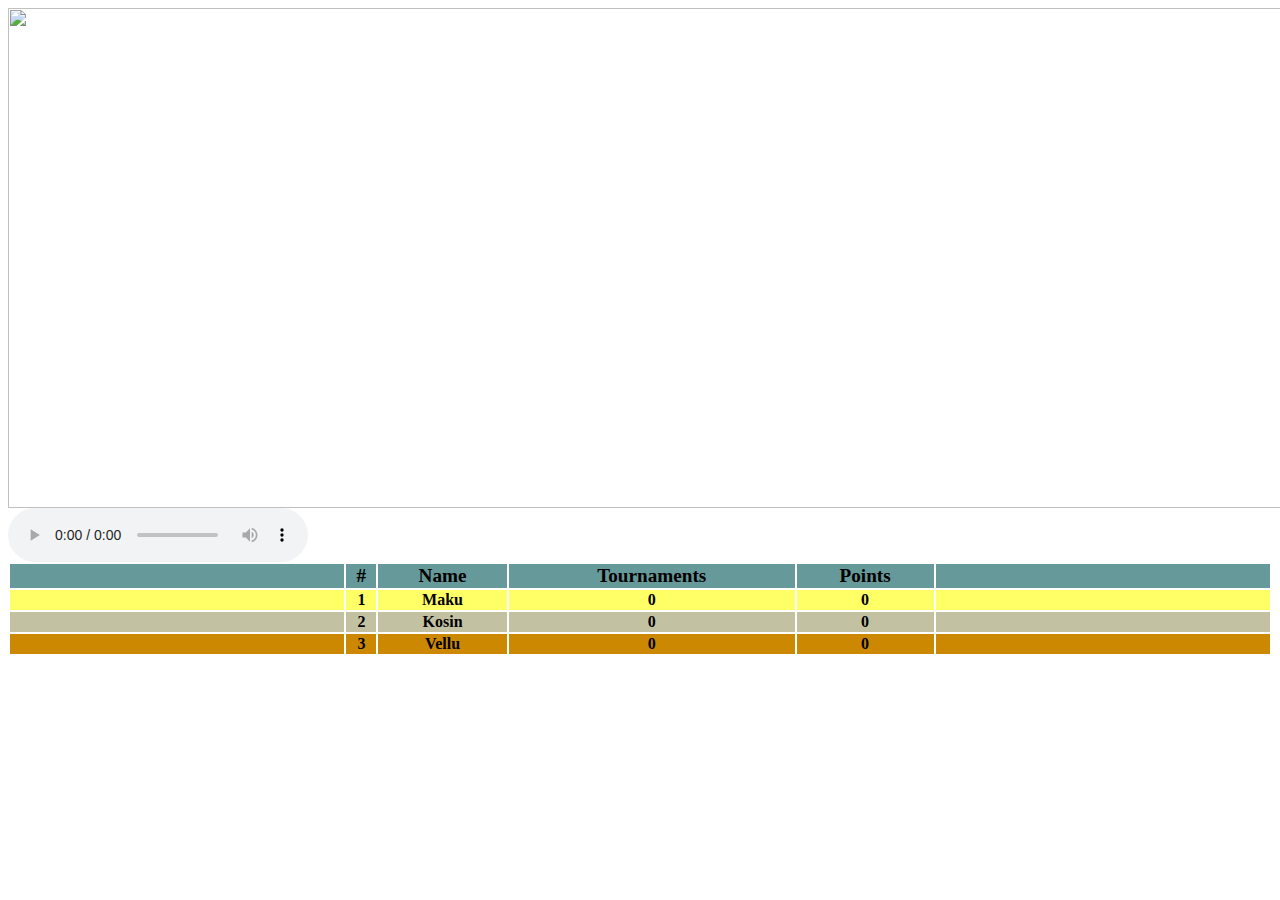
==== index.html @ ef57dad0 "music" ====
<html>

<head>
    <title>BBFGC</title>
</head>

<body>
<table style="width:100%">
    <tr style="font-family:Comic Sans">
        <th bgcolor="#669999"><font color="#669999">aaaaaaaaaaaaaaaa</font></th>
        <th bgcolor="#669999"><big>#</big></th>
        <th bgcolor="#669999"><big>Name</big></th>
        <th bgcolor="#669999"><big>Tournaments</big></th>
        <th bgcolor="#669999"><big>Points</big></th>
        <th bgcolor="#669999"><font color="#669999">aaaaaaaaaaaaaaaa</font></th>
    </tr>
    <tr>
        <th bgcolor="#ffff66"><font color="#ffff66">aaaaaaaaaaaaaaaa</font></th>
        <th bgcolor="#ffff66">1</th>
        <th bgcolor="#ffff66">Maku</th>
        <th bgcolor="#ffff66">0</th>
        <th bgcolor="#ffff66">0</th>
        <th bgcolor="#ffff66"><font color="#ffff66">aaaaaaaaaaaaaaaa</font></th>
    </tr>
    <tr>
        <th bgcolor="#c2c2a3"><font color="#c2c2a3">aaaaaaaaaaaaaaaa</font></th>
        <th bgcolor="#c2c2a3">2</th>
        <th bgcolor="#c2c2a3">Kosin</th>
        <th bgcolor="#c2c2a3">0</th>
        <th bgcolor="#c2c2a3">0</th>
        <th bgcolor="#c2c2a3"><font color="#c2c2a3">aaaaaaaaaaaaaaaa</font></th>
    </tr>
    <tr>
        <th bgcolor="#cc8800"><font color="#cc8800">aaaaaaaaaaaaaaaa</font></th>
        <th bgcolor="#cc8800">3</th>
        <th bgcolor="#cc8800">Vellu</th>
        <th bgcolor="#cc8800">0</th>
        <th bgcolor="#cc8800">0</th>
        <th bgcolor="#cc8800"><font color="#cc8800">aaaaaaaaaaaaaaaa</font></th>
    </tr>
<img src="https://cdn.discordapp.com/attachments/612027895396827342/679386603671781432/makulaudur.jpg" width="1650" height="500">
<audio controls autoplay>
    <source src="muusika.mp3" type="audio/mpeg">
</audio>
</body>
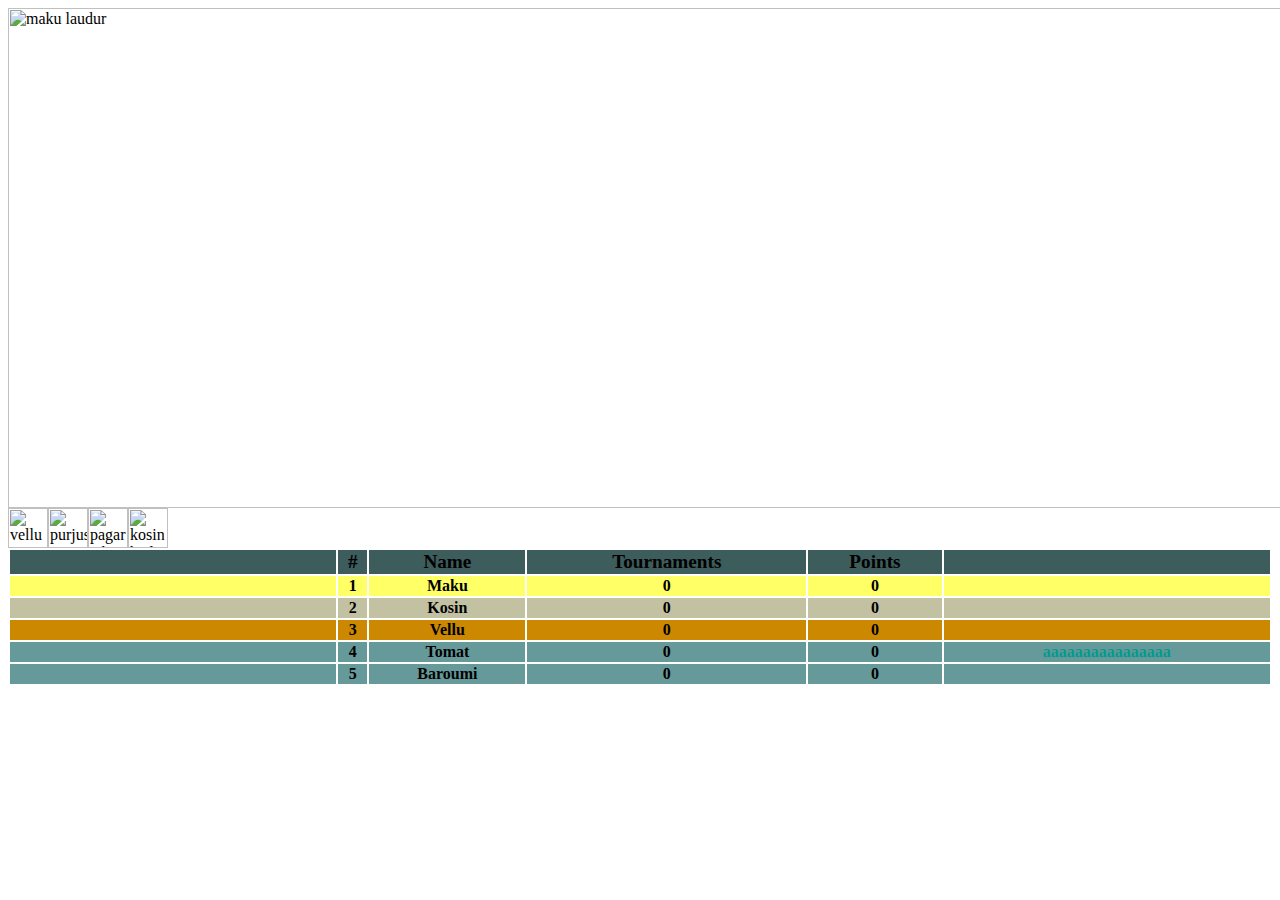
==== commit 2badd36a: "more pics" ====
--- a/index.html
+++ b/index.html
@@ -7,12 +7,12 @@
 <body>
 <table style="width:100%">
     <tr style="font-family:Comic Sans">
-        <th bgcolor="#669999"><font color="#669999">aaaaaaaaaaaaaaaa</font></th>
-        <th bgcolor="#669999"><big>#</big></th>
-        <th bgcolor="#669999"><big>Name</big></th>
-        <th bgcolor="#669999"><big>Tournaments</big></th>
-        <th bgcolor="#669999"><big>Points</big></th>
-        <th bgcolor="#669999"><font color="#669999">aaaaaaaaaaaaaaaa</font></th>
+        <th bgcolor="#3d5c5c"><font color="#3d5c5c">aaaaaaaaaaaaaaaa</font></th>
+        <th bgcolor="#3d5c5c"><big>#</big></th>
+        <th bgcolor="#3d5c5c"><big>Name</big></th>
+        <th bgcolor="#3d5c5c"><big>Tournaments</big></th>
+        <th bgcolor="#3d5c5c"><big>Points</big></th>
+        <th bgcolor="#3d5c5c"><font color="#3d5c5c">aaaaaaaaaaaaaaaa</font></th>
     </tr>
     <tr>
         <th bgcolor="#ffff66"><font color="#ffff66">aaaaaaaaaaaaaaaa</font></th>
@@ -38,8 +38,25 @@
         <th bgcolor="#cc8800">0</th>
         <th bgcolor="#cc8800"><font color="#cc8800">aaaaaaaaaaaaaaaa</font></th>
     </tr>
-<img src="https://cdn.discordapp.com/attachments/612027895396827342/679386603671781432/makulaudur.jpg" width="1650" height="500">
-<audio controls autoplay>
-    <source src="muusika.mp3" type="audio/mpeg">
-</audio>
+    <tr>
+        <th bgcolor="#669999"><font color="#669999">aaaaaaaaaaaaaaaa</font></th>
+        <th bgcolor="#669999">4</th>
+        <th bgcolor="#669999">Tomat</th>
+        <th bgcolor="#669999">0</th>
+        <th bgcolor="#669999">0</th>
+        <th bgcolor="#669999"><font color="##669999">aaaaaaaaaaaaaaaa</font></th>
+    </tr>
+    <tr>
+        <th bgcolor="#669999"><font color="#669999">aaaaaaaaaaaaaaaa</font></th>
+        <th bgcolor="#669999">5</th>
+        <th bgcolor="#669999">Baroumi</th>
+        <th bgcolor="#669999">0</th>
+        <th bgcolor="#669999">0</th>
+        <th bgcolor="#669999"><font color="#669999">aaaaaaaaaaaaaaaa</font></th>
+    </tr>
+<img src="https://cdn.discordapp.com/attachments/612027895396827342/679386603671781432/makulaudur.jpg" alt="maku laudur" width="1650" height="500">
+<img src="https://cdn.discordapp.com/attachments/671370385253728275/688400509463298167/ZomboMeme_14032020165648.jpg" alt="vellu prügi" width="40" height="40" align="bottom">
+<img src="https://cdn.discordapp.com/attachments/671370385253728275/688400509668950053/ZomboMeme_14032020165505.jpg" alt="purjus striimer" width="40" height="40" align="bottom">
+<img src="https://cdn.discordapp.com/attachments/671370385253728275/688400509165371392/ZomboMeme_14032020165740.jpg" alt="pagar eiko" width="40" height="40" align="bottom">
+<img src="https://cdn.discordapp.com/attachments/671370385253728275/688400891971502093/ZomboMeme_14032020165850.jpg" alt="kosin heil" width="40" height="40" align="bottom">
 </body>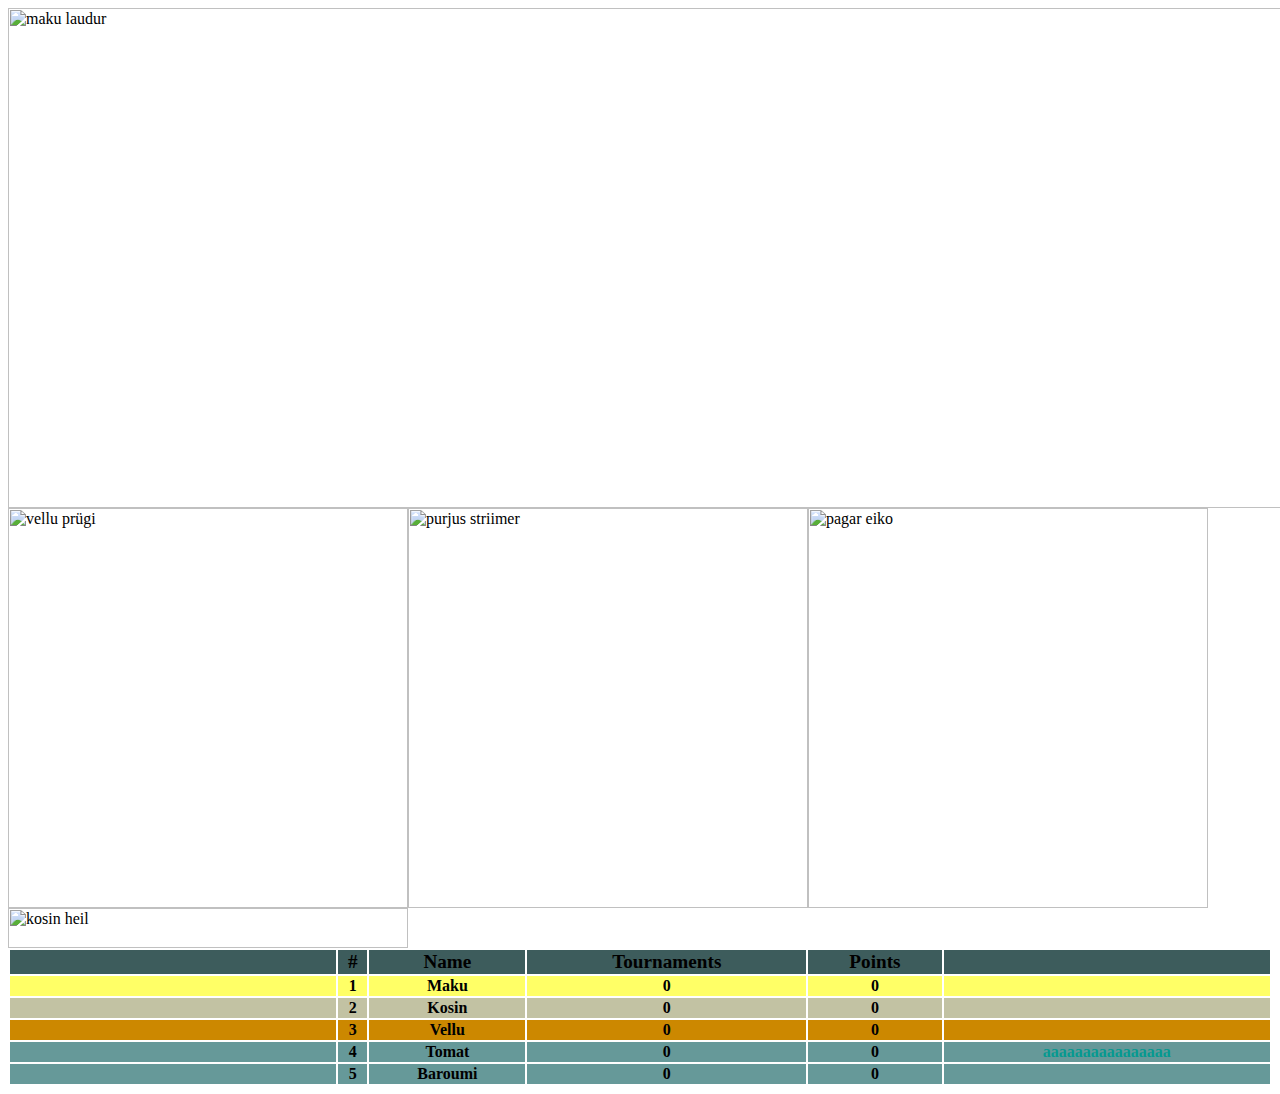
==== commit 59c62d7b: "fix pics" ====
--- a/index.html
+++ b/index.html
@@ -54,9 +54,9 @@
         <th bgcolor="#669999">0</th>
         <th bgcolor="#669999"><font color="#669999">aaaaaaaaaaaaaaaa</font></th>
     </tr>
-<img src="https://cdn.discordapp.com/attachments/612027895396827342/679386603671781432/makulaudur.jpg" alt="maku laudur" width="1650" height="500">
-<img src="https://cdn.discordapp.com/attachments/671370385253728275/688400509463298167/ZomboMeme_14032020165648.jpg" alt="vellu prügi" width="40" height="40" align="bottom">
-<img src="https://cdn.discordapp.com/attachments/671370385253728275/688400509668950053/ZomboMeme_14032020165505.jpg" alt="purjus striimer" width="40" height="40" align="bottom">
-<img src="https://cdn.discordapp.com/attachments/671370385253728275/688400509165371392/ZomboMeme_14032020165740.jpg" alt="pagar eiko" width="40" height="40" align="bottom">
-<img src="https://cdn.discordapp.com/attachments/671370385253728275/688400891971502093/ZomboMeme_14032020165850.jpg" alt="kosin heil" width="40" height="40" align="bottom">
+    <img src="https://cdn.discordapp.com/attachments/612027895396827342/679386603671781432/makulaudur.jpg" alt="maku laudur" width="1650" height="500">
+    <img src="https://cdn.discordapp.com/attachments/671370385253728275/688400509463298167/ZomboMeme_14032020165648.jpg" alt="vellu prügi" width="400" height="400" align="bottom">
+    <img src="https://cdn.discordapp.com/attachments/671370385253728275/688400509668950053/ZomboMeme_14032020165505.jpg" alt="purjus striimer" width="400" height="400" align="bottom">
+    <img src="https://cdn.discordapp.com/attachments/671370385253728275/688400509165371392/ZomboMeme_14032020165740.jpg" alt="pagar eiko" width="400" height="400" align="bottom">
+    <img src="https://cdn.discordapp.com/attachments/671370385253728275/688400891971502093/ZomboMeme_14032020165850.jpg" alt="kosin heil" width="400" height="40" align="bottom">
 </body>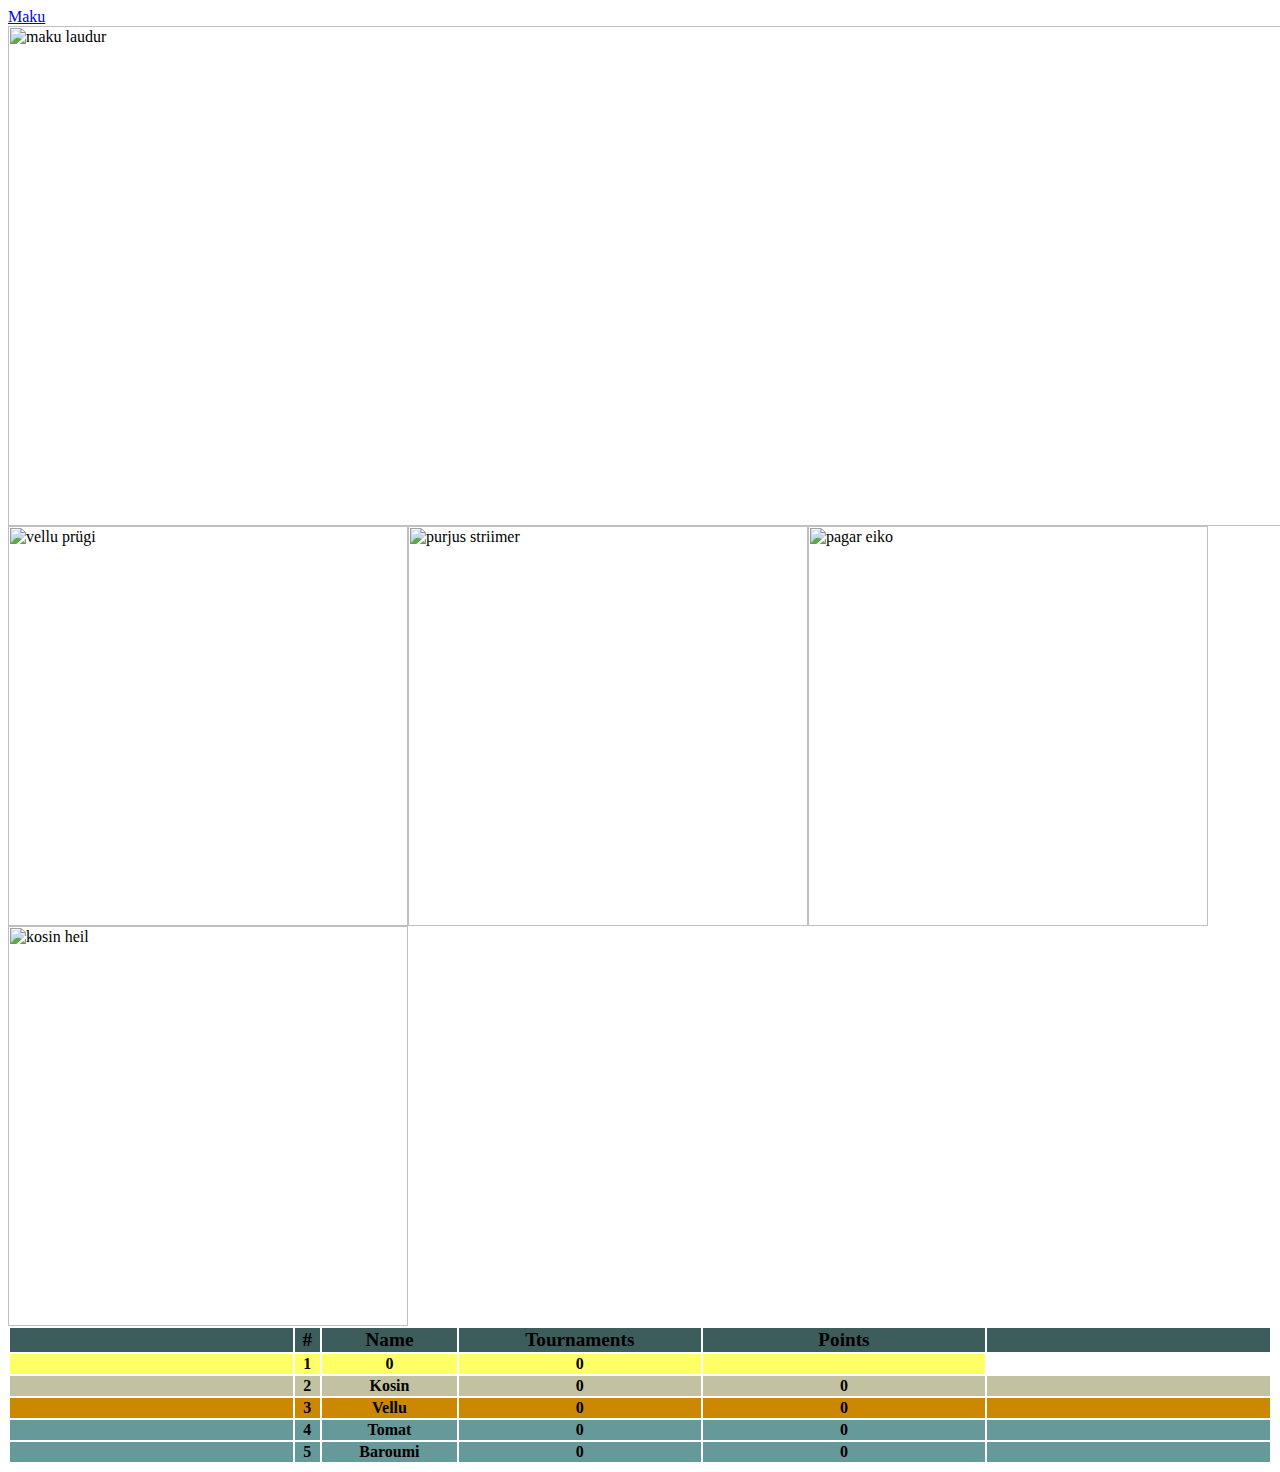
==== commit 3c653fc8: "fixed link?" ====
--- a/index.html
+++ b/index.html
@@ -17,7 +17,7 @@
     <tr>
         <th bgcolor="#ffff66"><font color="#ffff66">aaaaaaaaaaaaaaaa</font></th>
         <th bgcolor="#ffff66">1</th>
-        <th bgcolor="#ffff66">Maku</th>
+        <a bgcolor="#ffff66" href="https://kosinn.github.io/maku/">Maku</a>
         <th bgcolor="#ffff66">0</th>
         <th bgcolor="#ffff66">0</th>
         <th bgcolor="#ffff66"><font color="#ffff66">aaaaaaaaaaaaaaaa</font></th>
@@ -44,7 +44,7 @@
         <th bgcolor="#669999">Tomat</th>
         <th bgcolor="#669999">0</th>
         <th bgcolor="#669999">0</th>
-        <th bgcolor="#669999"><font color="##669999">aaaaaaaaaaaaaaaa</font></th>
+        <th bgcolor="#669999"><font color="#669999">aaaaaaaaaaaaaaaa</font></th>
     </tr>
     <tr>
         <th bgcolor="#669999"><font color="#669999">aaaaaaaaaaaaaaaa</font></th>
@@ -58,5 +58,5 @@
     <img src="https://cdn.discordapp.com/attachments/671370385253728275/688400509463298167/ZomboMeme_14032020165648.jpg" alt="vellu prügi" width="400" height="400" align="bottom">
     <img src="https://cdn.discordapp.com/attachments/671370385253728275/688400509668950053/ZomboMeme_14032020165505.jpg" alt="purjus striimer" width="400" height="400" align="bottom">
     <img src="https://cdn.discordapp.com/attachments/671370385253728275/688400509165371392/ZomboMeme_14032020165740.jpg" alt="pagar eiko" width="400" height="400" align="bottom">
-    <img src="https://cdn.discordapp.com/attachments/671370385253728275/688400891971502093/ZomboMeme_14032020165850.jpg" alt="kosin heil" width="400" height="40" align="bottom">
+    <img src="https://cdn.discordapp.com/attachments/671370385253728275/688400891971502093/ZomboMeme_14032020165850.jpg" alt="kosin heil" width="400" height="400" align="bottom">
 </body>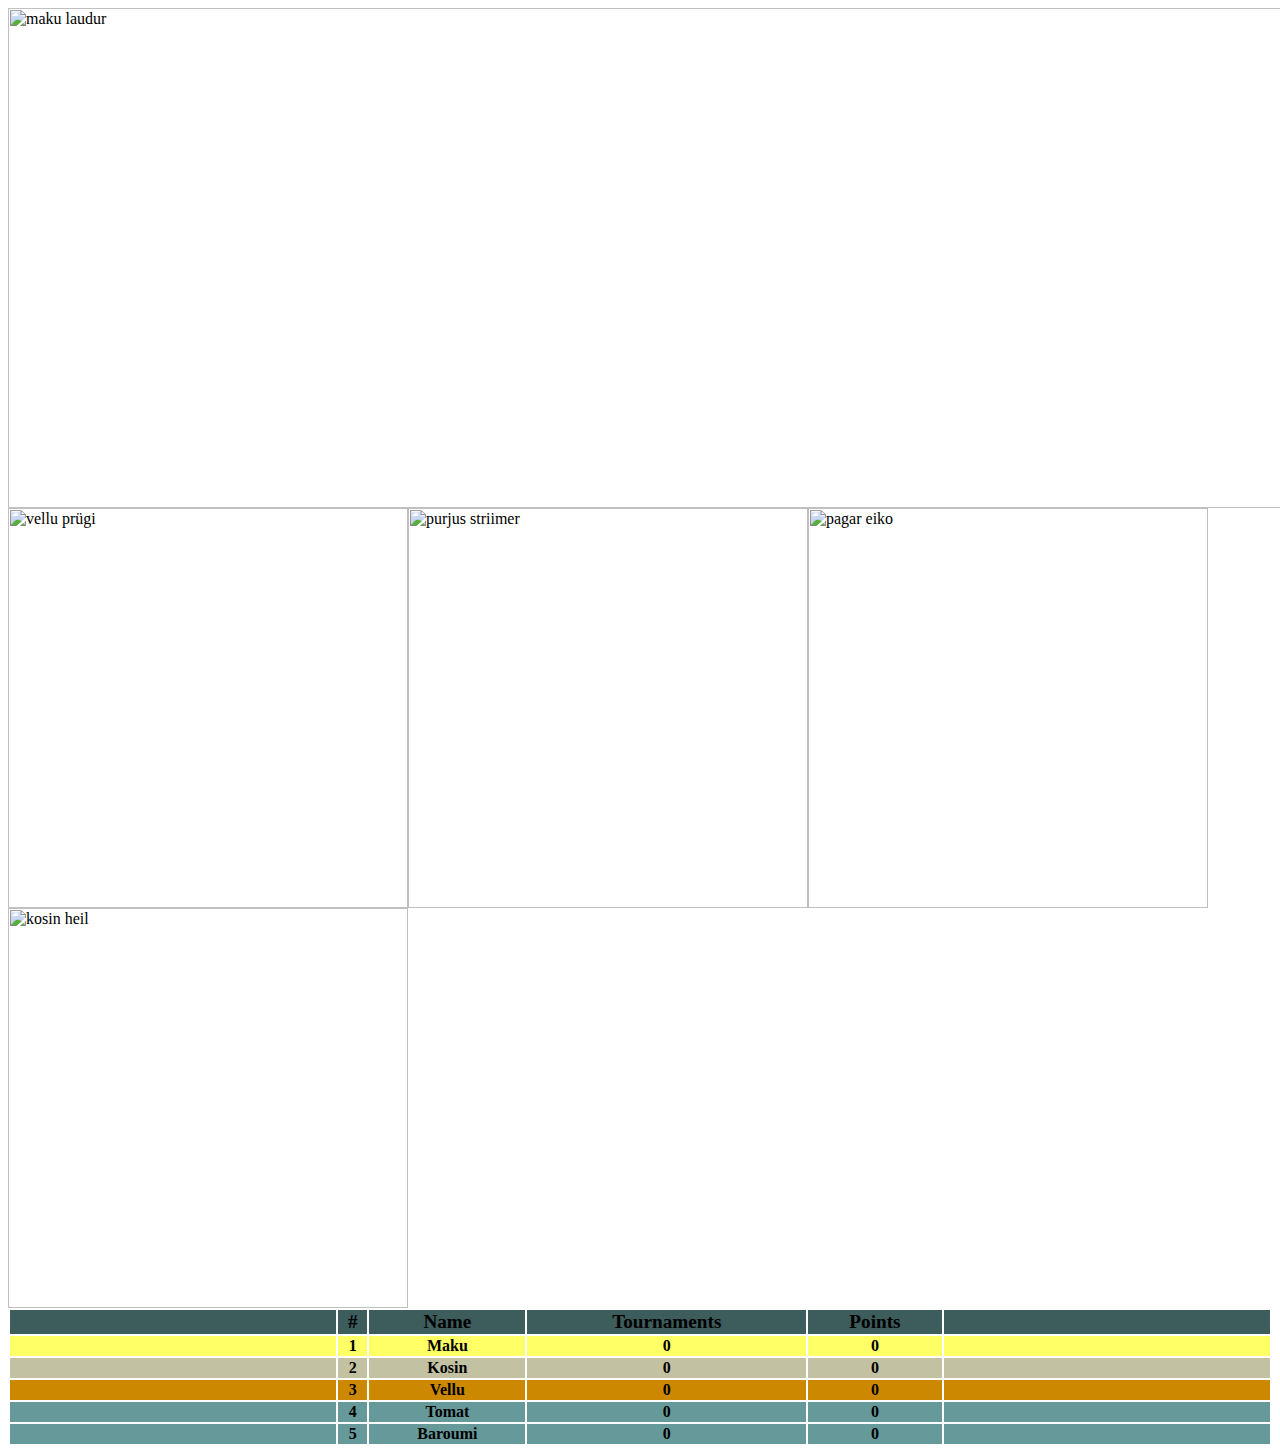
==== commit 97ed6135: "idk man" ====
--- a/index.html
+++ b/index.html
@@ -17,7 +17,7 @@
     <tr>
         <th bgcolor="#ffff66"><font color="#ffff66">aaaaaaaaaaaaaaaa</font></th>
         <th bgcolor="#ffff66">1</th>
-        <a bgcolor="#ffff66" href="https://kosinn.github.io/maku/">Maku</a>
+        <th bgcolor="#ffff66" href="https://kosinn.github.io/maku/">Maku</th>
         <th bgcolor="#ffff66">0</th>
         <th bgcolor="#ffff66">0</th>
         <th bgcolor="#ffff66"><font color="#ffff66">aaaaaaaaaaaaaaaa</font></th>
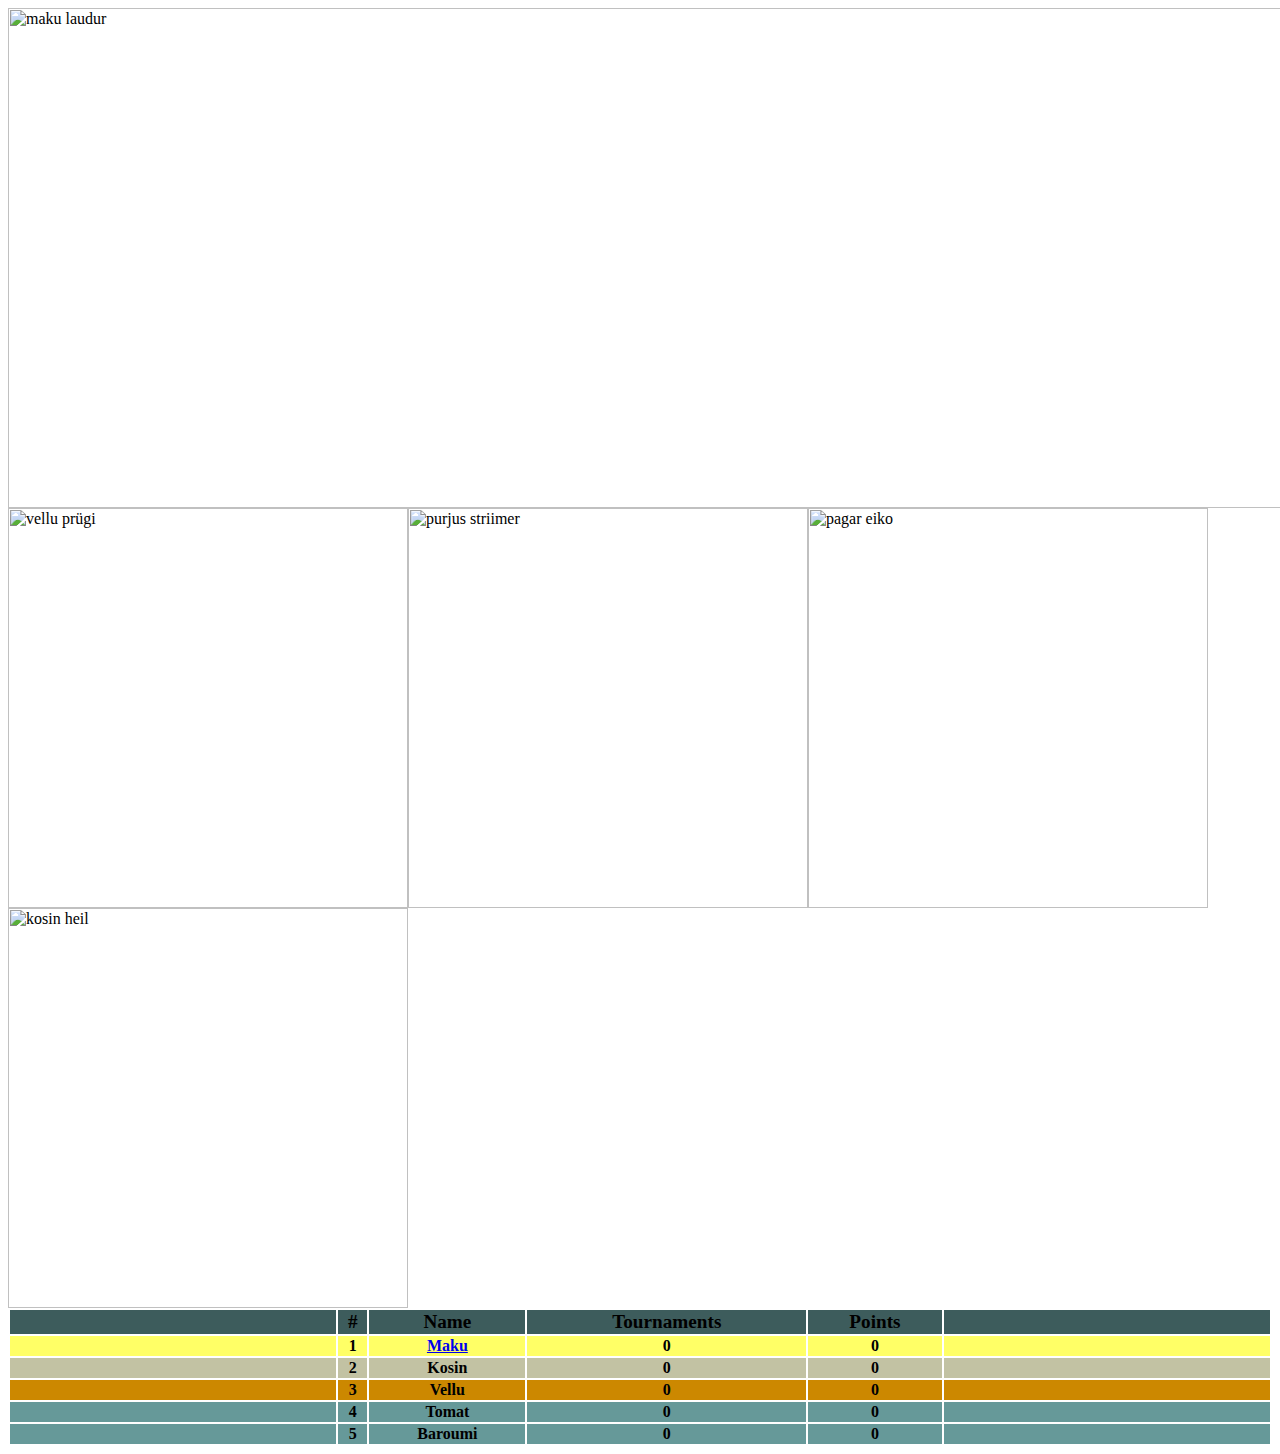
==== commit 6e10debd: "link fix?" ====
--- a/index.html
+++ b/index.html
@@ -17,7 +17,7 @@
     <tr>
         <th bgcolor="#ffff66"><font color="#ffff66">aaaaaaaaaaaaaaaa</font></th>
         <th bgcolor="#ffff66">1</th>
-        <th bgcolor="#ffff66" href="https://kosinn.github.io/maku/">Maku</th>
+        <th bgcolor="#ffff66"><a href="https://kosinn.github.io/maku/">Maku</a></th>
         <th bgcolor="#ffff66">0</th>
         <th bgcolor="#ffff66">0</th>
         <th bgcolor="#ffff66"><font color="#ffff66">aaaaaaaaaaaaaaaa</font></th>
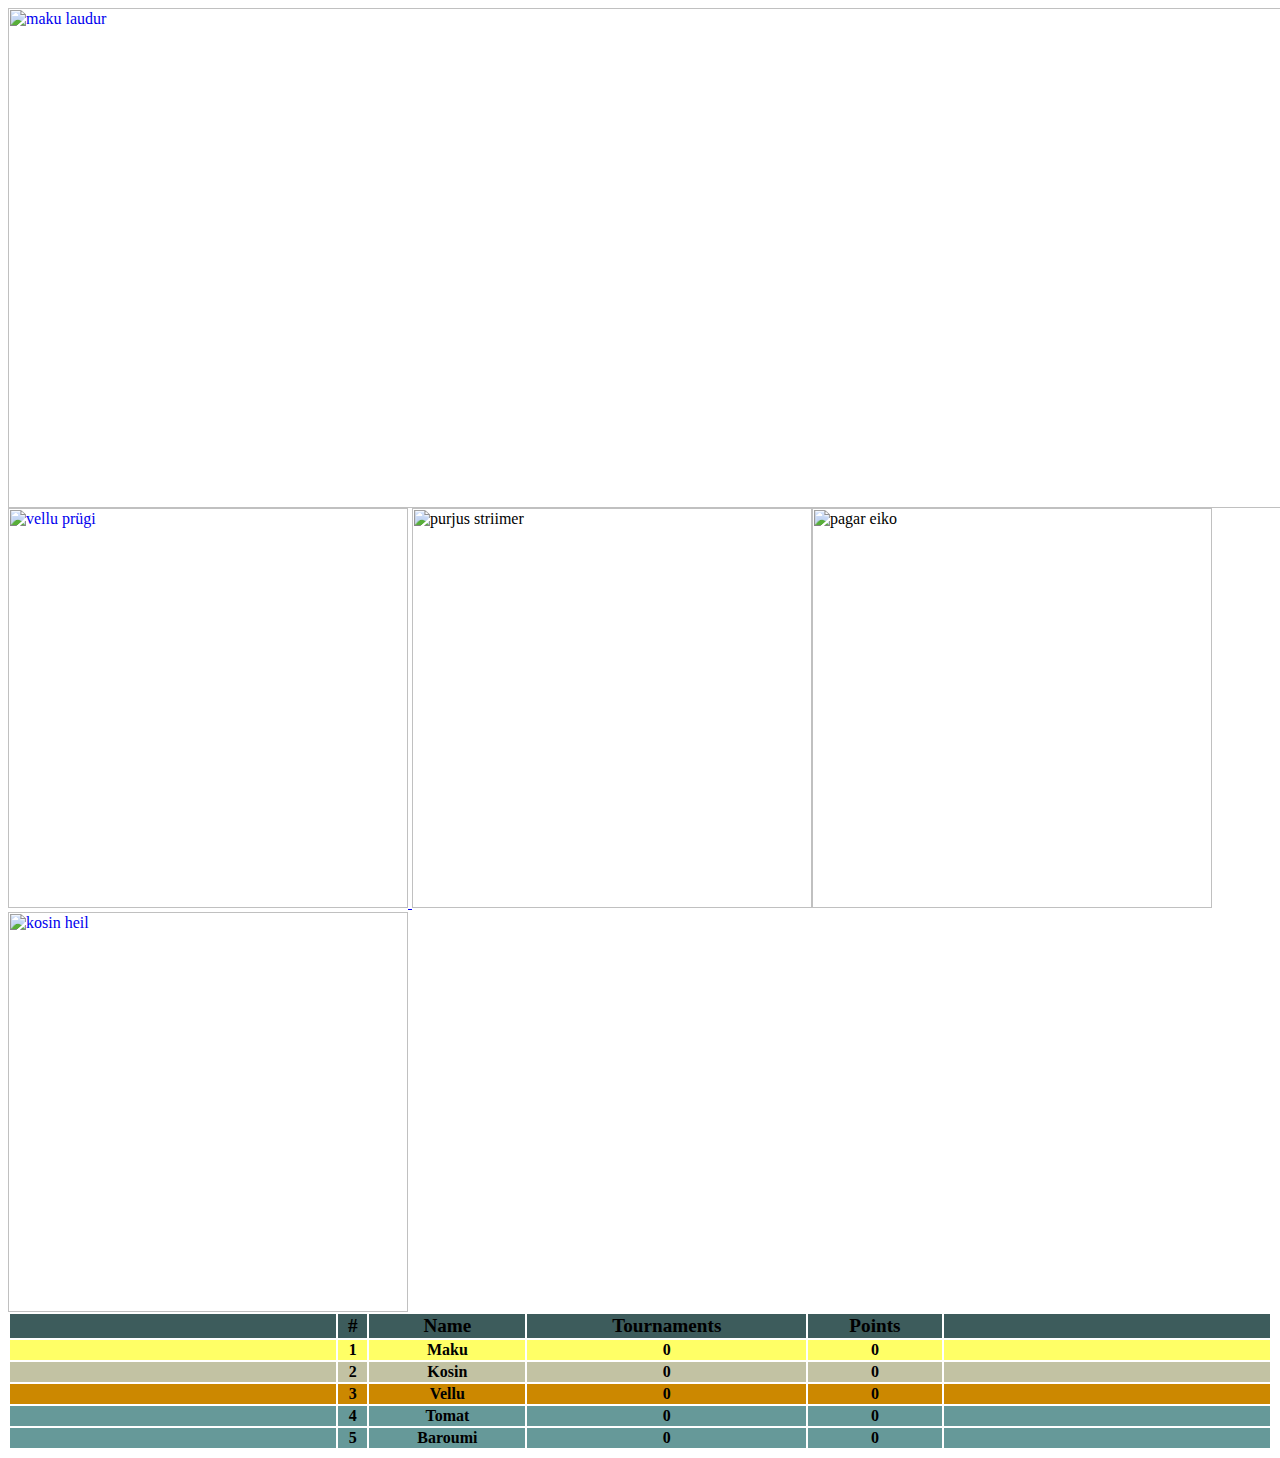
==== commit 9c901786: "Merge pull request #1 from ZetDude/master" ====
--- a/index.html
+++ b/index.html
@@ -17,7 +17,7 @@
     <tr>
         <th bgcolor="#ffff66"><font color="#ffff66">aaaaaaaaaaaaaaaa</font></th>
         <th bgcolor="#ffff66">1</th>
-        <th bgcolor="#ffff66"><a href="https://kosinn.github.io/maku/">Maku</a></th>
+        <th bgcolor="#ffff66">Maku</th>
         <th bgcolor="#ffff66">0</th>
         <th bgcolor="#ffff66">0</th>
         <th bgcolor="#ffff66"><font color="#ffff66">aaaaaaaaaaaaaaaa</font></th>
@@ -54,9 +54,15 @@
         <th bgcolor="#669999">0</th>
         <th bgcolor="#669999"><font color="#669999">aaaaaaaaaaaaaaaa</font></th>
     </tr>
-    <img src="https://cdn.discordapp.com/attachments/612027895396827342/679386603671781432/makulaudur.jpg" alt="maku laudur" width="1650" height="500">
-    <img src="https://cdn.discordapp.com/attachments/671370385253728275/688400509463298167/ZomboMeme_14032020165648.jpg" alt="vellu prügi" width="400" height="400" align="bottom">
+    <a href="maku.html">
+        <img src="https://cdn.discordapp.com/attachments/612027895396827342/679386603671781432/makulaudur.jpg" alt="maku laudur" width="1650" height="500">
+    </a>
+    <a href="vellu.html">
+        <img src="https://cdn.discordapp.com/attachments/671370385253728275/688400509463298167/ZomboMeme_14032020165648.jpg" alt="vellu prügi" width="400" height="400" align="bottom">
+    </a>    
     <img src="https://cdn.discordapp.com/attachments/671370385253728275/688400509668950053/ZomboMeme_14032020165505.jpg" alt="purjus striimer" width="400" height="400" align="bottom">
     <img src="https://cdn.discordapp.com/attachments/671370385253728275/688400509165371392/ZomboMeme_14032020165740.jpg" alt="pagar eiko" width="400" height="400" align="bottom">
-    <img src="https://cdn.discordapp.com/attachments/671370385253728275/688400891971502093/ZomboMeme_14032020165850.jpg" alt="kosin heil" width="400" height="400" align="bottom">
-</body>+    <a href="kosin.html">
+        <img src="https://cdn.discordapp.com/attachments/671370385253728275/688400891971502093/ZomboMeme_14032020165850.jpg" alt="kosin heil" width="400" height="400" align="bottom">
+    </a>
+</body>
